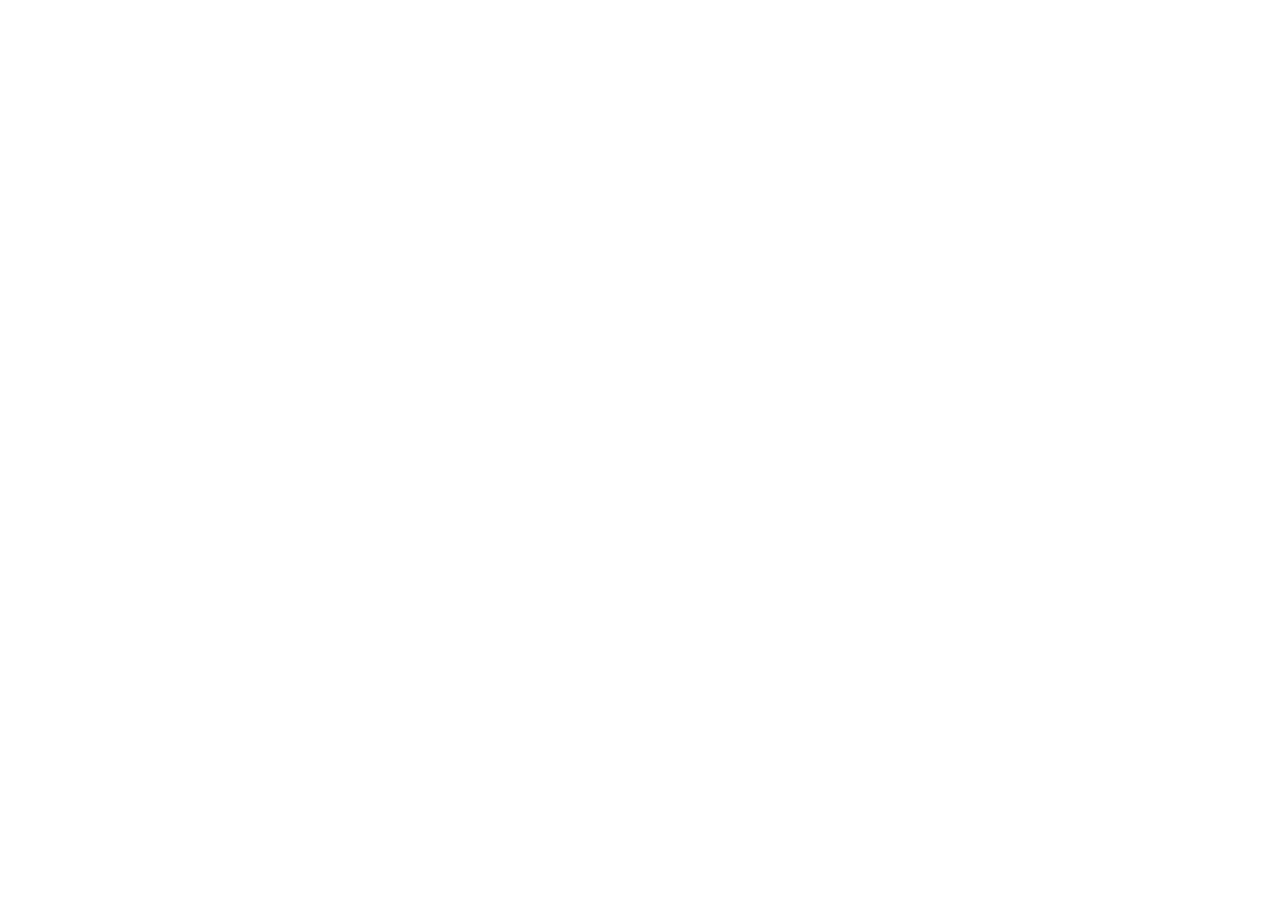
==== index.html @ 5a70420d "add index file" ====
<!doctype html>
<html lang="en">
  <head>
    <meta charset="UTF-8" />
    <meta name="viewport" content="width=device-width, initial-scale=1.0" />
    <title>lesson 10</title>
  </head>
  <body></body>
</html>
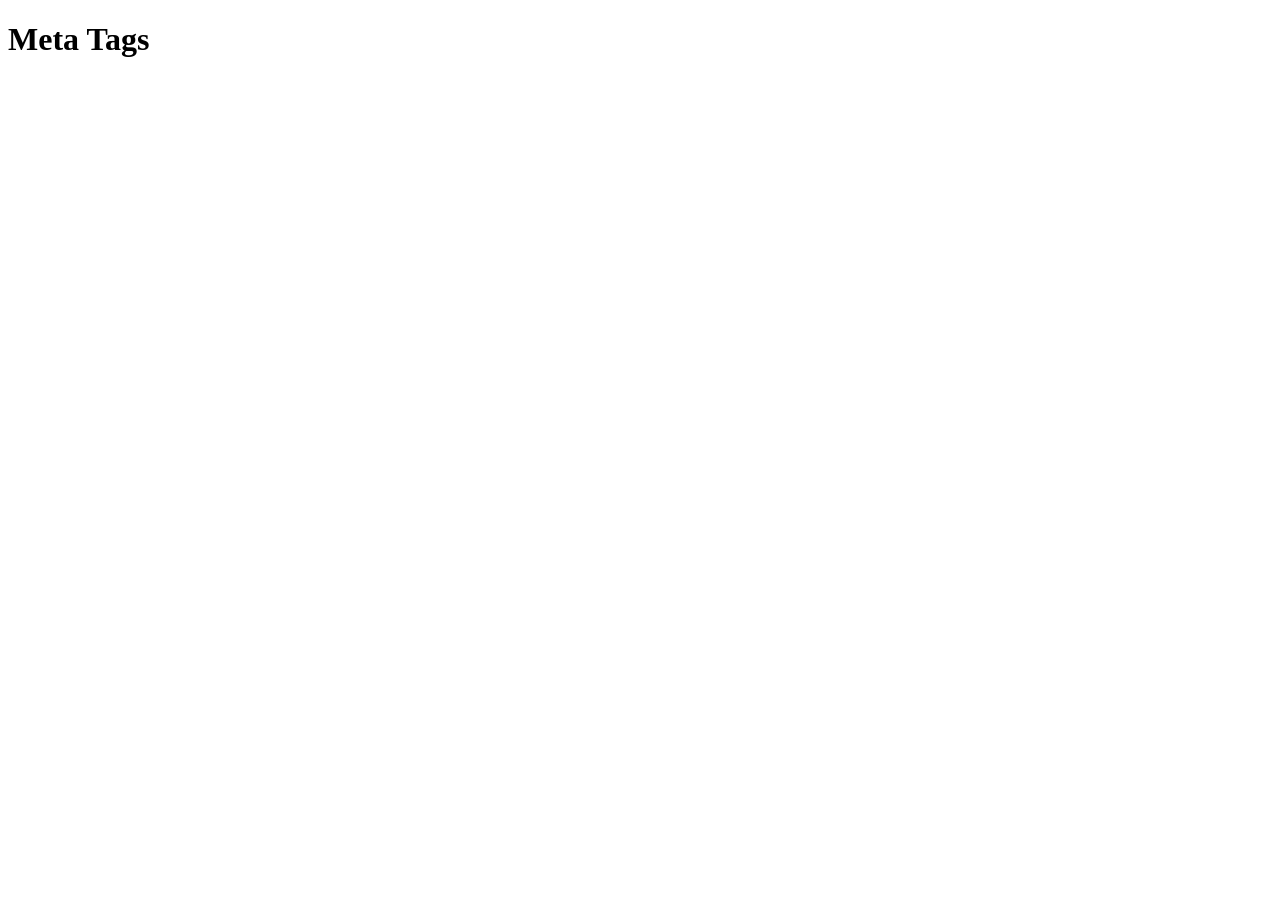
==== commit 261e13ce: "add meta tags" ====
--- a/index.html
+++ b/index.html
@@ -4,6 +4,19 @@
     <meta charset="UTF-8" />
     <meta name="viewport" content="width=device-width, initial-scale=1.0" />
     <title>lesson 10</title>
+
+    <meta name="description" content="lesson 10 is about forms and meta tags" />
+
+    <meta property="og:url" content="https://alinbrg.github.io/redesigned-palm-tree/" />
+    <meta property="og:type" content="article" />
+    <meta property="og:title" content="Form tag and Meta tags" />
+    <meta property="og:description" content="lesson 10 is about forms and meta tags" />
+    <meta
+      property="og:image"
+      content="https://raw.githubusercontent.com/alinbrg/crispy-dollop/refs/heads/main/src/images/3.jpg"
+    />
   </head>
-  <body></body>
+  <body>
+    <h1>Meta Tags</h1>
+  </body>
 </html>
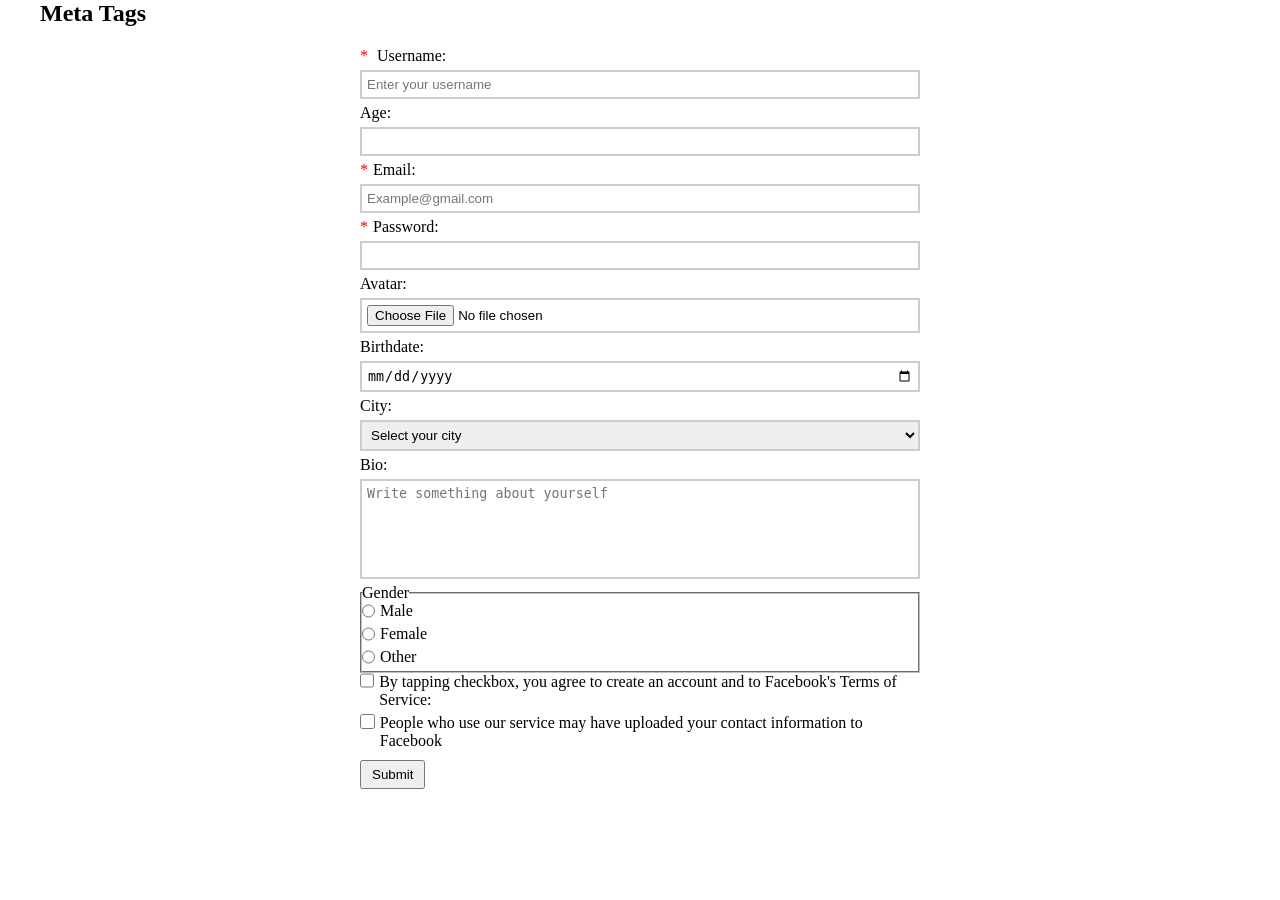
==== commit e1d4f6a5: "add form elements" ====
--- a/index.html
+++ b/index.html
@@ -15,8 +15,106 @@
       property="og:image"
       content="https://raw.githubusercontent.com/alinbrg/crispy-dollop/refs/heads/main/src/images/3.jpg"
     />
+
+    <meta name="twitter:title" content="Form tag and Meta tags" />
+    <meta name="twitter:description" content="lesson 10 is about forms and meta tags" />
+    <meta
+      name="twitter:image"
+      content="https://raw.githubusercontent.com/alinbrg/crispy-dollop/refs/heads/main/src/images/3.jpg"
+    />
+    <meta name="twitter:card" content="summary_large_image" />
+
+    <link rel="stylesheet" href="style.css" />
   </head>
   <body>
-    <h1>Meta Tags</h1>
+    <section class="container">
+      <h1>Meta Tags</h1>
+
+      <!-- <form action="https://www.google.com/search">
+        <input type="text" id="keyword" name="q" />
+
+        <button type="submit">Search</button>
+        <button type="reset">Reset</button>
+        <button type="button">Button</button>
+      </form> -->
+
+      <form action="#">
+        <label for="user_name">
+          <span> Username: </span>
+          <input type="text" id="user_name" name="username" placeholder="Enter your username" required />
+        </label>
+
+        <label for="user_age"
+          >Age:
+          <input type="number" id="user_age" name="age" max="100" min="15" step="5" />
+        </label>
+
+        <label for="user_email"
+          ><span>Email:</span>
+          <input type="email" id="user_email" name="email" placeholder="Example@gmail.com" required />
+        </label>
+
+        <label for="user_password"
+          ><span>Password:</span>
+          <input type="password" id="user_password" minlength="5" name="password" required />
+        </label>
+
+        <label for="user_avatar"
+          ><span>Avatar:</span>
+          <input type="file" id="user_avatar" name="avatar" accept=".pdf" />
+        </label>
+
+        <label for="user_birthdate"
+          ><span>Birthdate:</span>
+          <input type="date" id="user_birthdate" name="birthdate" />
+        </label>
+
+        <label for="user_city"
+          ><span>City:</span>
+          <select id="user_city" name="city">
+            <option value="">Select your city</option>
+            <option value="new_york">New York</option>
+            <option value="los_angeles">Los Angeles</option>
+            <option value="chicago">Chicago</option>
+            <option value="houston">Houston</option>
+            <option value="phoenix">Phoenix</option>
+          </select>
+        </label>
+
+        <label for="user_bio"
+          >Bio:
+          <textarea id="user_bio" name="bio" placeholder="Write something about yourself"></textarea>
+        </label>
+
+        <fieldset>
+          <legend>Gender</legend>
+
+          <label for="gender_male">
+            <input type="radio" id="gender_male" name="gender" value="male" />
+            Male</label
+          >
+
+          <label for="gender_female">
+            <input type="radio" id="gender_female" name="gender" value="female" />
+            Female</label
+          >
+          <label for="gender_other">
+            <input type="radio" id="gender_other" name="gender" value="other" />
+            Other</label
+          >
+        </fieldset>
+
+        <label for="agree_terms">
+          <input type="checkbox" id="agree_terms" name="terms" />
+          By tapping checkbox, you agree to create an account and to Facebook's Terms of Service:
+        </label>
+        <label for="agree_contact">
+          <input type="checkbox" id="agree_contact" name="contacts" />
+          People who use our service may have uploaded your contact information to Facebook
+        </label>
+
+        <button type="submit">Submit</button>
+      </form>
+    </section>
   </body>
 </html>
--- a/style.css
+++ b/style.css
@@ -0,0 +1,79 @@
+* {
+  margin: 0;
+  padding: 0;
+  box-sizing: border-box;
+}
+
+.container {
+  max-width: 1200px;
+  margin: 0 auto;
+}
+
+form {
+  max-width: 600px;
+  padding: 0 20px;
+  margin: 20px auto;
+  label {
+    display: flex;
+    flex-direction: column;
+    margin-bottom: 5px;
+    gap: 5px;
+    &:has(input[type="checkbox"], input[type="radio"]) {
+      flex-direction: row;
+    }
+
+    &:has([required]) span {
+      &::before {
+        content: "*";
+        color: red;
+        margin-right: 5px;
+      }
+    }
+  }
+
+  input,
+  textarea,
+  select {
+    padding: 5px;
+    border: 2px solid #ccc;
+    outline: none;
+
+    &:focus-visible {
+      border-color: #9bce19;
+    }
+
+    &:user-valid {
+      border-color: #001ab0;
+    }
+    &:user-invalid {
+      border-color: red;
+    }
+  }
+
+  input,
+  textarea {
+    /* color: red;
+    font-size: 14px;
+    &::placeholder {
+      color: aquamarine;
+      font-size: 14px;
+    } */
+  }
+
+  input[type="checkbox"] {
+    width: 15px;
+    height: 15px;
+    accent-color: #9bce19;
+  }
+
+  textarea {
+    resize: none;
+    height: 100px;
+    width: 100%;
+  }
+  button {
+    display: block;
+    margin-top: 10px;
+    padding: 5px 10px;
+  }
+}
